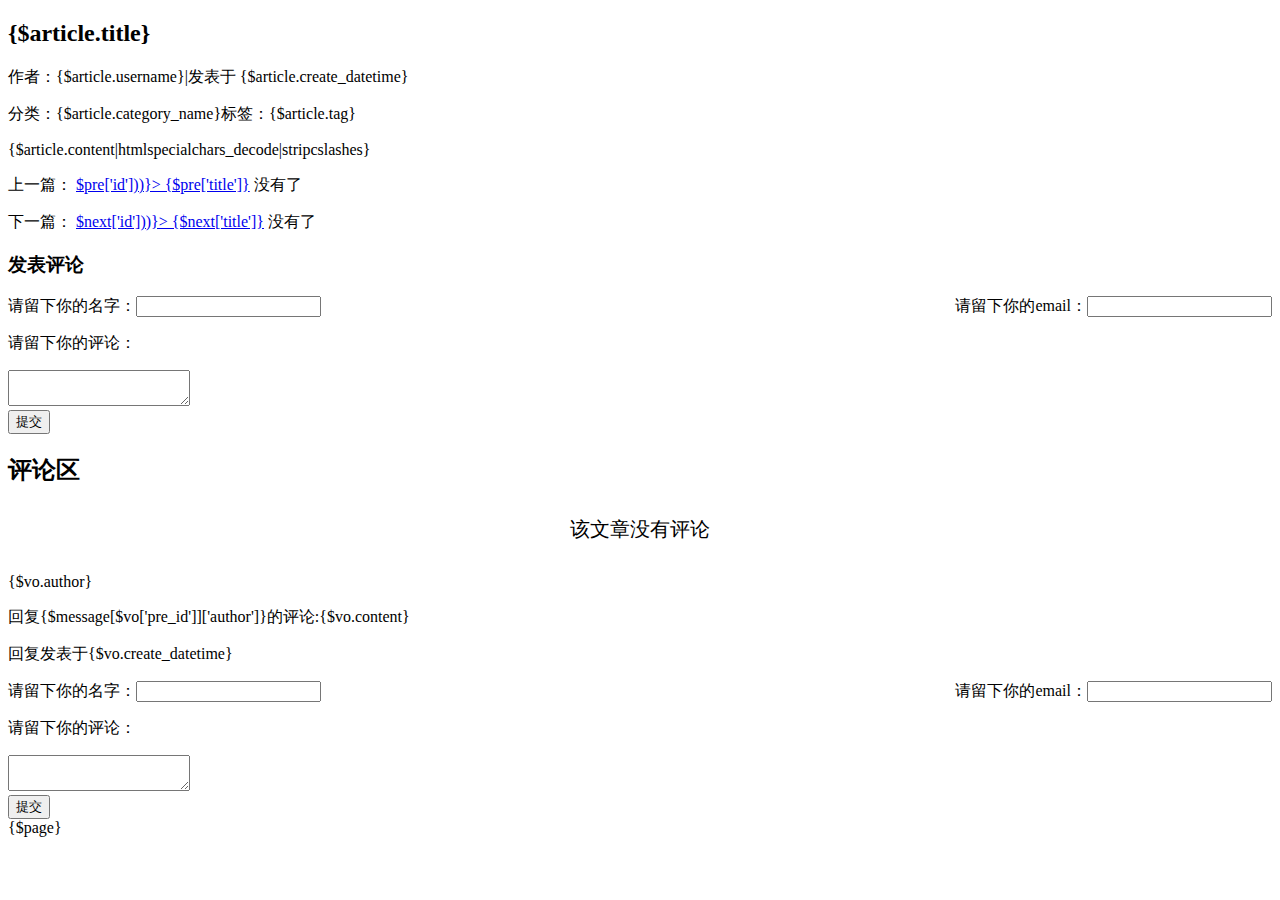
==== Application/Home/View/index/article.html @ e396878d "[ADD]:新增评论分页及后台删除评论的功能" ====
<!DOCTYPE html>
<html>
<head>
	<title></title>
	<link rel="stylesheet" type="text/css" href="__PUBLIC__/static/css/public.css">
	<link rel="stylesheet" type="text/css" href="__PUBLIC__/static/css/home/frame.css">
	<link rel="stylesheet" type="text/css" href="__PUBLIC__/static/css/home/article.css">
	<script type="text/javascript" src="__PUBLIC__/static/js/jquery-2.2.2.min.js"></script>
	<script type="text/javascript" src="__PUBLIC__/static/js/article.js"></script>
</head>
<body>
	<include file="public/header" />
	<div class="container">
		<div class="article_box">
			<div class="article_detail">
				<h2 class="title">{$article.title}</h2>
				<p class="author">作者：{$article.username}<span></span>|发表于 {$article.create_datetime}</p>
				<p class="tag"><span>分类：{$article.category_name}</span><span>标签：{$article.tag}</span></p>
				<div class="content">
					{$article.content|htmlspecialchars_decode|stripcslashes}
				</div>
				<div class="article_nav">
					<p class="pre">上一篇：
						<if condition="$pre['id'] !== null "><a href={:U("article",array('id'=>$pre['id']))}> {$pre['title']}</a>
						<else /> 没有了
						</if>
					</p>
					<p class="next">下一篇：
						<if condition="$next['id'] !== null "><a href={:U("article",array('id'=>$next['id']))}> {$next['title']}</a>
						<else /> 没有了
						</if>
					</p>
				</div>
			</div>
			<div class="message_release">
				<h3>发表评论</h3>
				<form action="__URL__/create" method="post">
					<input type="hidden" name="article_id" value={$article.id}>
					<div class="name_container">
						<span>请留下你的名字：<input type="text" name="author"></span>
						<span style="float:right;">请留下你的email：<input type="text" name="email"></span>
					</div>
					<p>请留下你的评论：</p>
					<div class="textarea_container">
						<textarea name="content" maxlength="200"></textarea>
					</div>
					<div class="submit_click_container">
						<input class="submit_click" type="submit" value="提交">
					</div>
				</form>
			</div>
		</div>
		<div class="message_box">
			<h2>评论区</h2>
			<if condition="$message eq null">
				<p style="text-align:center;font-size:20px;padding:10px 0;">该文章没有评论</p>
			<else/>
				<volist name="message" id="vo">
					<div class="message_item">
						<div class="item_left">
							<div class="pic">
							</div>
							<div>{$vo.author}</div>
						</div>
						<div class="item_right">
							<p><if condition="$vo.pre_id neq null">回复{$message[$vo['pre_id']]['author']}的评论:</if>{$vo.content}</p>
							<p class="datetime"><span class="reply">回复</span>发表于{$vo.create_datetime}</p>
						</div>
						<div class="message_release invisible_item">
							<form action="__URL__/create" method="post">
								<input type="hidden" name="article_id" value={$article.id}>
								<input type="hidden" name="pre_id" value={$vo.id}>
								<div class="name_container">
									<span>请留下你的名字：<input type="text" name="author"></span>
									<span style="float:right;">请留下你的email：<input type="text" name="email"></span>
								</div>
								<p>请留下你的评论：</p>
								<div class="textarea_container">
									<textarea name="content" maxlength="200"></textarea>
								</div>
								<div class="submit_click_container">
									<input class="submit_click" type="submit" value="提交">
								</div>
							</form>
						</div>
					</div>
				</volist>
				<div class="page">
					{$page}
				</div>
			</if>
			<!-- <div class="message_item">
				<div class="item_left">
					<div class="pic">
					</div>
					<div>tom</div>
				</div>
				<div class="item_right">
					<p>什么是索引？ 1、索引 索引是表的目录，在查找内容之前可以先在目录中查找索引位置，以此快速定位查询数据。对于索引，会保存在额外的文件中。 2. 索引，是数据库中专门用于帮助用户快速查询数据的一种数据结构。类似于字典中的目录，查找字典内容时可以根据目录查找到数据的存放位置，然后直接获取即可。 索引由数 ...</p>
					<p class="datetime">发表于2016-1-1</p>
				</div>
			</div> -->
		</div>
	</div>
</body>
</html>
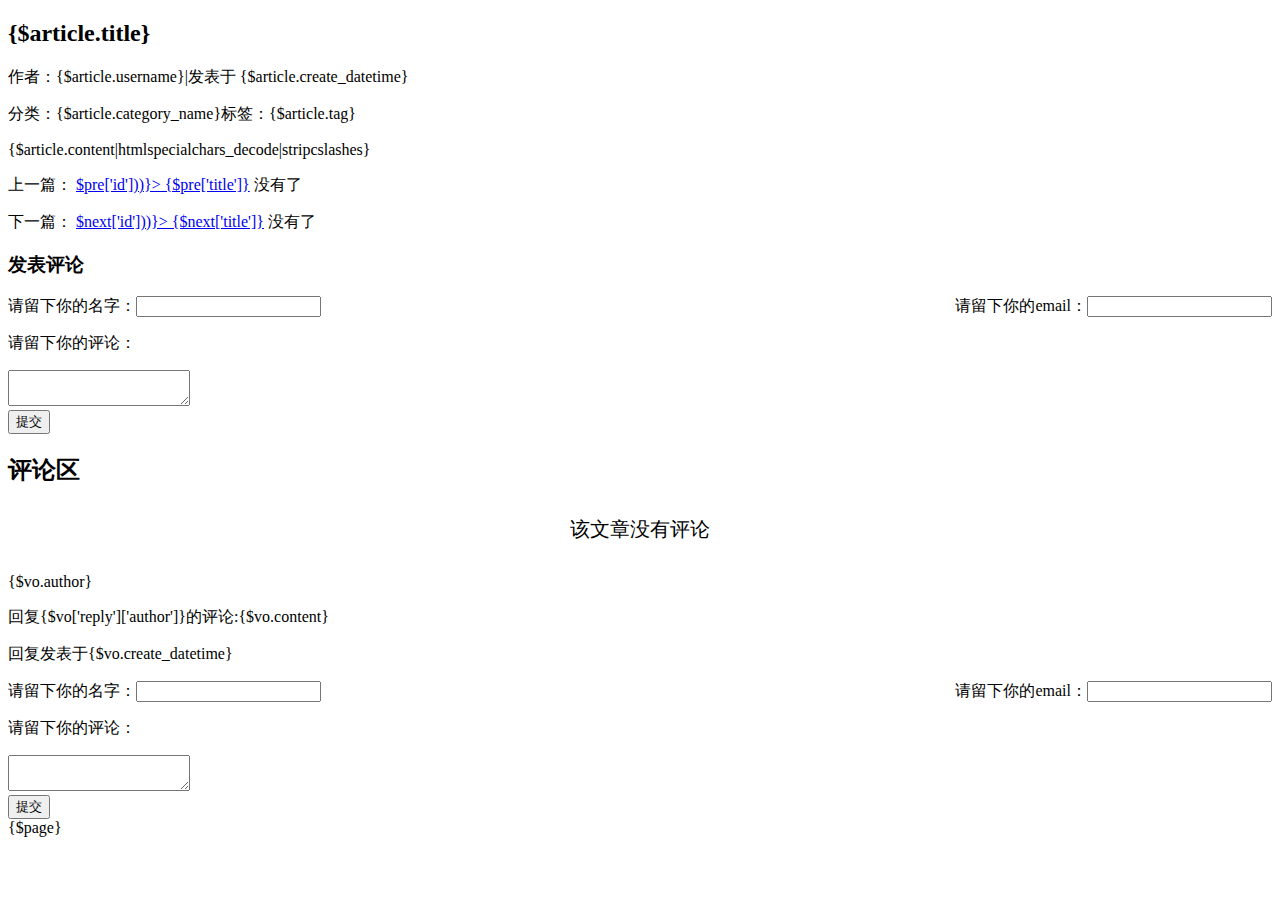
==== commit 30a6eb7f: "Merge branch 'dev-zzb' into dev" ====
--- a/Application/Home/View/index/article.html
+++ b/Application/Home/View/index/article.html
@@ -63,7 +63,7 @@
 							<div>{$vo.author}</div>
 						</div>
 						<div class="item_right">
-							<p><if condition="$vo.pre_id neq null">回复{$message[$vo['pre_id']]['author']}的评论:</if>{$vo.content}</p>
+							<p><if condition="$vo.pre_id neq null">回复{$vo['reply']['author']}的评论:</if>{$vo.content}</p>
 							<p class="datetime"><span class="reply">回复</span>发表于{$vo.create_datetime}</p>
 						</div>
 						<div class="message_release invisible_item">
@@ -89,17 +89,6 @@
 					{$page}
 				</div>
 			</if>
-			<!-- <div class="message_item">
-				<div class="item_left">
-					<div class="pic">
-					</div>
-					<div>tom</div>
-				</div>
-				<div class="item_right">
-					<p>什么是索引？ 1、索引 索引是表的目录，在查找内容之前可以先在目录中查找索引位置，以此快速定位查询数据。对于索引，会保存在额外的文件中。 2. 索引，是数据库中专门用于帮助用户快速查询数据的一种数据结构。类似于字典中的目录，查找字典内容时可以根据目录查找到数据的存放位置，然后直接获取即可。 索引由数 ...</p>
-					<p class="datetime">发表于2016-1-1</p>
-				</div>
-			</div> -->
 		</div>
 	</div>
 </body>
